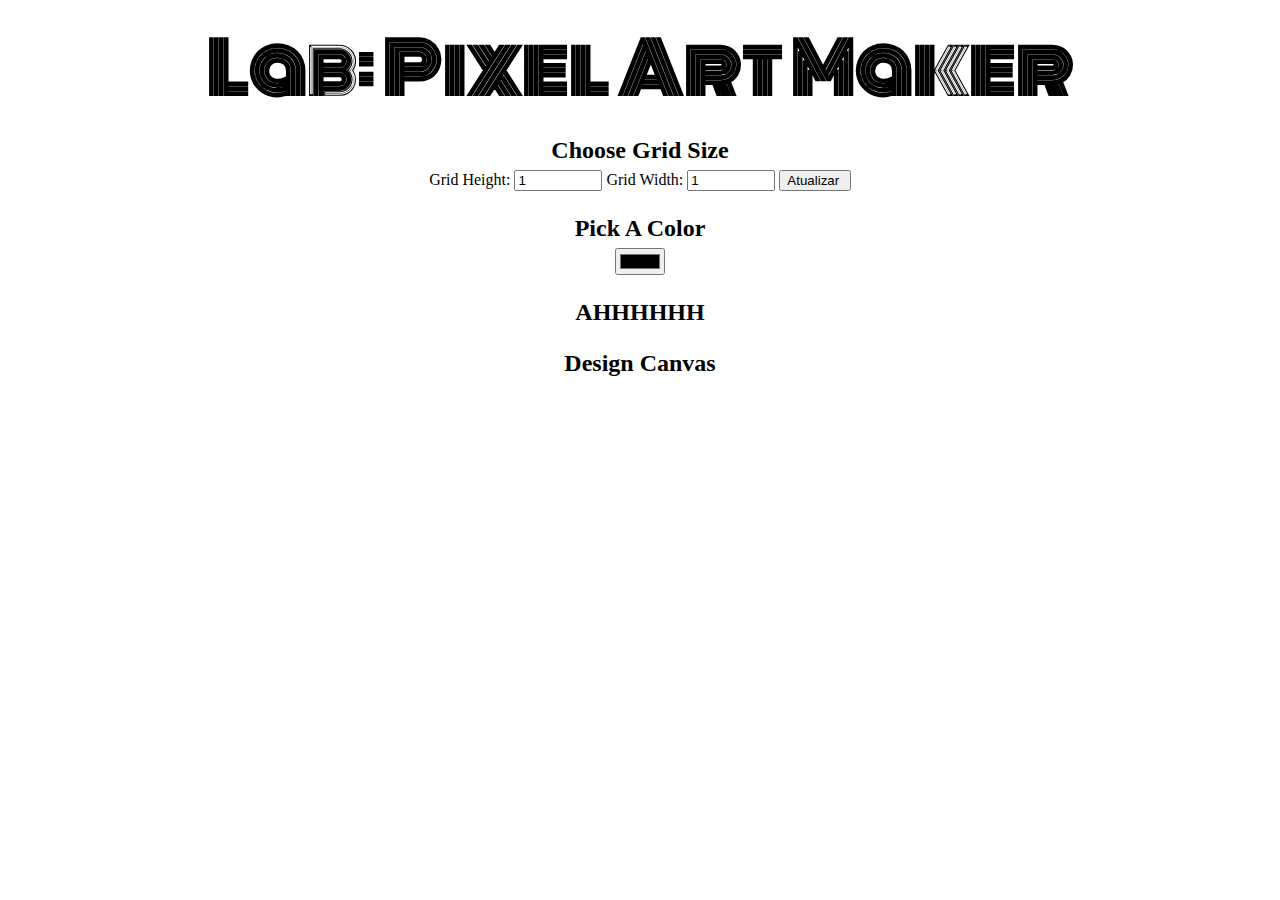
==== com/project-pixel-art-maker-starter-master/webapp/index.html @ c01a7640 "Alteracao na pagina web." ====
<!DOCTYPE html>
<html>
<head>
    <title>Pixel Art Maker!</title>
    <link rel="stylesheet" href="https://fonts.googleapis.com/css?family=Monoton">
    <link rel="stylesheet" href="../css/styles.css">

</head>
<body>
    <h1>Lab: Pixel Art Maker</h1>

    <h2>Choose Grid Size</h2>
    <form id="sizePicker">
        Grid Height:
        <input type="number" id="input_height" name="height" min="1" value="1">
        Grid Width:
        <input type="number" id="input_width" name="width" min="1" value="1">

        <input onclick="makeGrid()"  type="submit" value="Atualizar ">

    </form>

    <h2>Pick A Color</h2>
    <input type="color" id="colorPicker">
    <h2 id="demo">AHHHHHH</h2>
    <h2>Design Canvas</h2>
    <table id="pixel_canvas"></table>

    <script src="../js/designs.js"></script>
    <script type="text/javascript" src="../js/jquery-3.2.1.js"></script>
</body>
</html>
---- com/project-pixel-art-maker-starter-master/css/styles.css ----
body {
    text-align: center;
}

h1 {
    font-family: Monoton;
    font-size: 70px;
    margin: 0.2em;
}

h2 {
    margin: 1em 0 0.25em;
}

h2:first-of-type {
    margin-top: 0.5em;
}

table,
tr,
td {
    border: 1px solid black;
}

table {
    border-collapse: collapse;
    margin: 0 auto;
}

tr {
    height: 20px;
}

td {
    width: 20px;
}

input[type=number] {
    width: 6em;
}
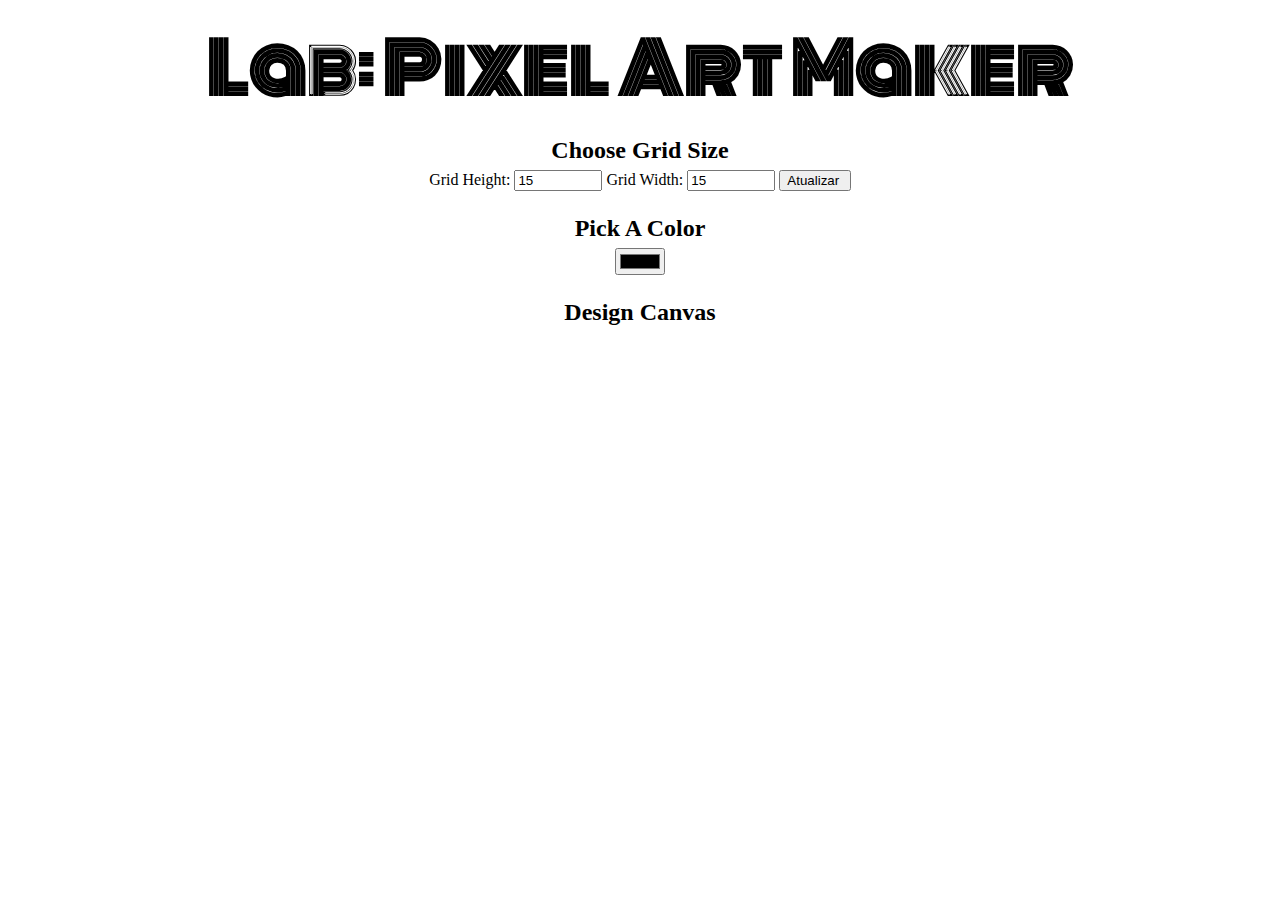
==== commit 71aadad8: "ataualizado" ====
--- a/com/project-pixel-art-maker-starter-master/webapp/index.html
+++ b/com/project-pixel-art-maker-starter-master/webapp/index.html
@@ -4,7 +4,7 @@
     <title>Pixel Art Maker!</title>
     <link rel="stylesheet" href="https://fonts.googleapis.com/css?family=Monoton">
     <link rel="stylesheet" href="../css/styles.css">
-
+    <script type="text/javascript" src="../js/jquery-3.2.1.js"></script>
 </head>
 <body>
     <h1>Lab: Pixel Art Maker</h1>
@@ -12,21 +12,22 @@
     <h2>Choose Grid Size</h2>
     <form id="sizePicker">
         Grid Height:
-        <input type="number" id="input_height" name="height" min="1" value="1">
+        <input type="number" id="input_height" name="height" min="1" value="15">
         Grid Width:
-        <input type="number" id="input_width" name="width" min="1" value="1">
+        <input type="number" id="input_width" name="width" min="1" value="15">
 
-        <input onclick="makeGrid()"  type="submit" value="Atualizar ">
+        <input onclick="makeGrid(event)"  type="submit" value="Atualizar ">
 
     </form>
 
     <h2>Pick A Color</h2>
     <input type="color" id="colorPicker">
-    <h2 id="demo">AHHHHHH</h2>
+
     <h2>Design Canvas</h2>
     <table id="pixel_canvas"></table>
 
+
     <script src="../js/designs.js"></script>
-    <script type="text/javascript" src="../js/jquery-3.2.1.js"></script>
+
 </body>
 </html>
--- a/com/project-pixel-art-maker-starter-master/css/styles.css
+++ b/com/project-pixel-art-maker-starter-master/css/styles.css
@@ -19,7 +19,7 @@
 table,
 tr,
 td {
-    border: 1px solid black;
+    border: 0px solid black;
 }
 
 table {
@@ -38,3 +38,12 @@
 input[type=number] {
     width: 6em;
 }
+
+.grid {
+    margin:0;
+    padding:0;
+    border:none;
+    outline:1px solid #000;
+    display:inline-block;
+
+}
